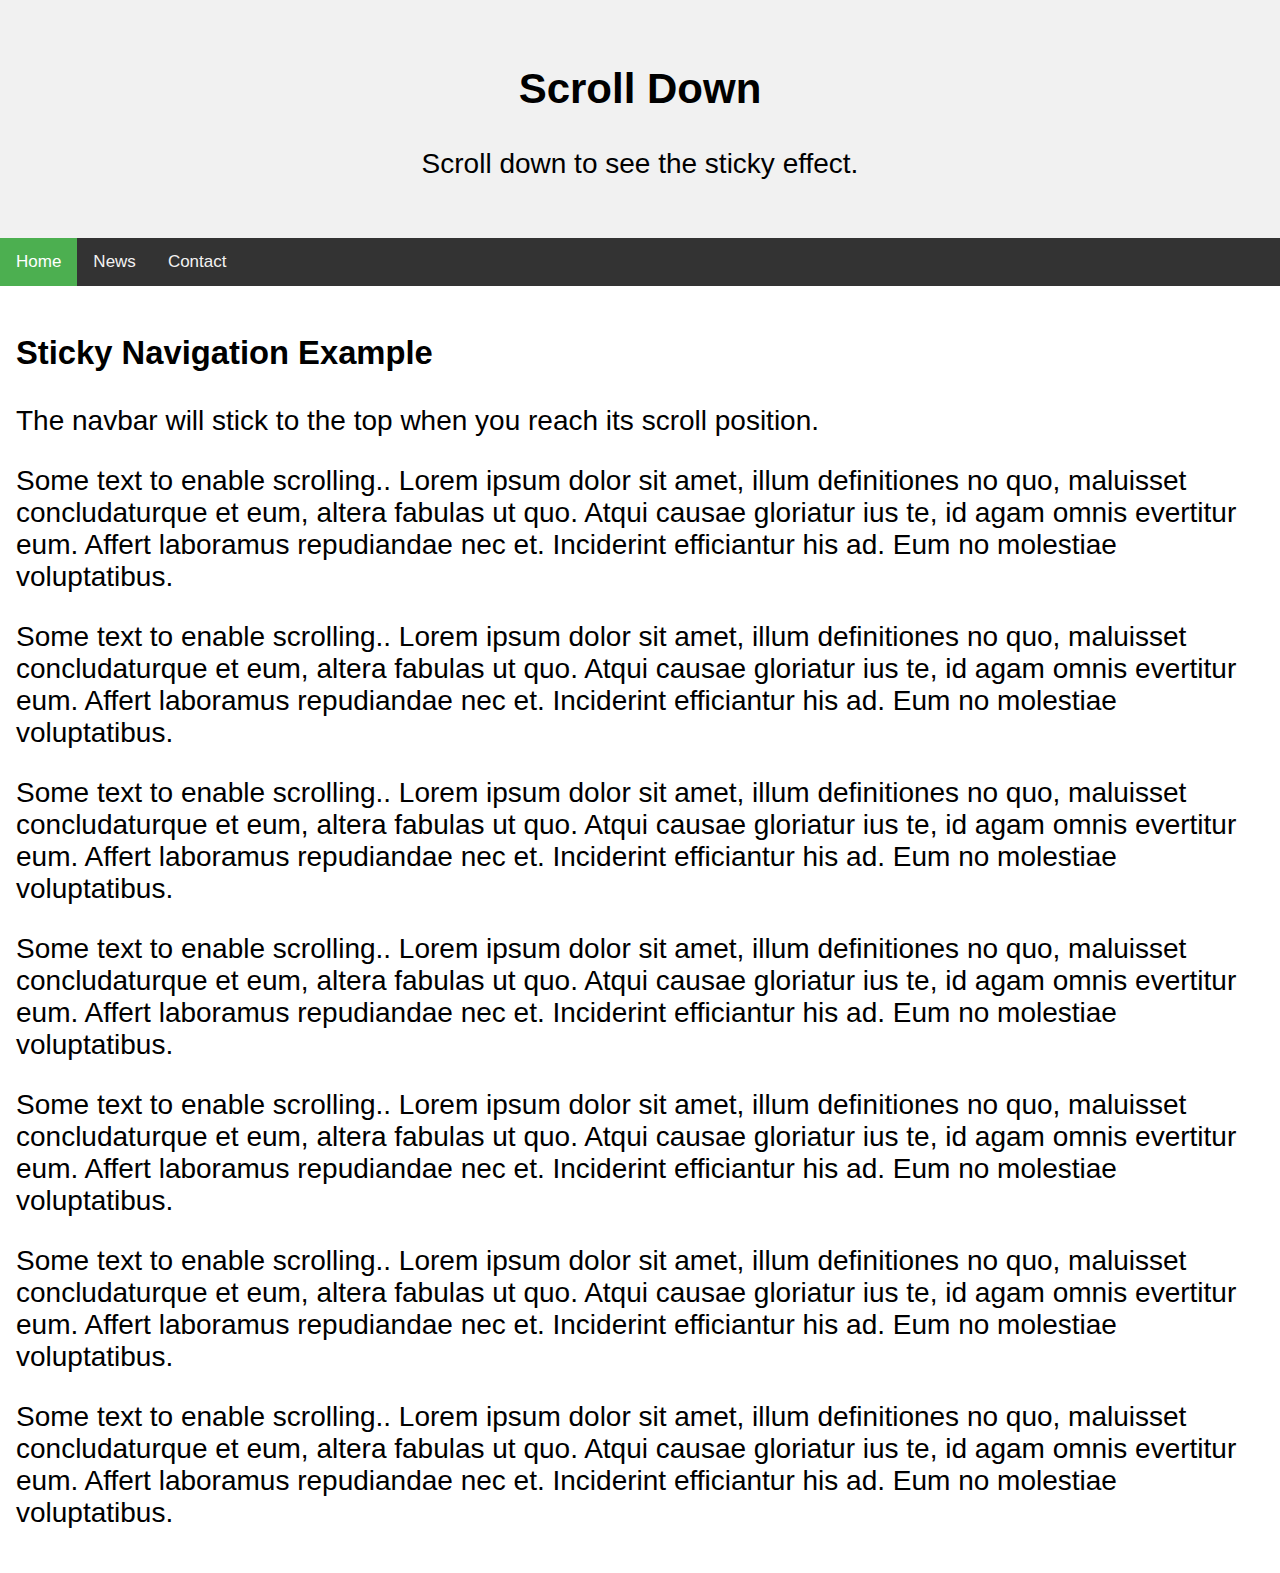
==== index.html @ dc8772e3 "say  hello" ====
<!doctype html>
<html lang="en">
<head>
    <meta charset="UTF-8">
    <meta name="viewport"
          content="width=device-width, user-scalable=no, initial-scale=1.0, maximum-scale=1.0, minimum-scale=1.0">
    <meta http-equiv="X-UA-Compatible" content="ie=edge">
    <link rel="stylesheet" href="Stylesheet.css">
    <title>Document</title>
</head>
<body>
    <div class="header">
        <h2>Scroll Down</h2>
        <p>Scroll down to see the sticky effect.</p>
    </div>

    <div id="navbar">
        <a class="active" href="javascript:void(0)">Home</a>
        <a href="javascript:void(0)">News</a>
        <a href="javascript:void(0)">Contact</a>
    </div>

    <div class="content">
        <h3>Sticky Navigation Example</h3>
        <p>The navbar will stick to the top when you reach its scroll position.</p>
        <p>Some text to enable scrolling.. Lorem ipsum dolor sit amet, illum definitiones no quo, maluisset concludaturque et eum, altera fabulas ut quo. Atqui causae gloriatur ius te, id agam omnis evertitur eum. Affert laboramus repudiandae nec et. Inciderint efficiantur his ad. Eum no molestiae voluptatibus.</p>
        <p>Some text to enable scrolling.. Lorem ipsum dolor sit amet, illum definitiones no quo, maluisset concludaturque et eum, altera fabulas ut quo. Atqui causae gloriatur ius te, id agam omnis evertitur eum. Affert laboramus repudiandae nec et. Inciderint efficiantur his ad. Eum no molestiae voluptatibus.</p>
        <p>Some text to enable scrolling.. Lorem ipsum dolor sit amet, illum definitiones no quo, maluisset concludaturque et eum, altera fabulas ut quo. Atqui causae gloriatur ius te, id agam omnis evertitur eum. Affert laboramus repudiandae nec et. Inciderint efficiantur his ad. Eum no molestiae voluptatibus.</p>
        <p>Some text to enable scrolling.. Lorem ipsum dolor sit amet, illum definitiones no quo, maluisset concludaturque et eum, altera fabulas ut quo. Atqui causae gloriatur ius te, id agam omnis evertitur eum. Affert laboramus repudiandae nec et. Inciderint efficiantur his ad. Eum no molestiae voluptatibus.</p>
        <p>Some text to enable scrolling.. Lorem ipsum dolor sit amet, illum definitiones no quo, maluisset concludaturque et eum, altera fabulas ut quo. Atqui causae gloriatur ius te, id agam omnis evertitur eum. Affert laboramus repudiandae nec et. Inciderint efficiantur his ad. Eum no molestiae voluptatibus.</p>
        <p>Some text to enable scrolling.. Lorem ipsum dolor sit amet, illum definitiones no quo, maluisset concludaturque et eum, altera fabulas ut quo. Atqui causae gloriatur ius te, id agam omnis evertitur eum. Affert laboramus repudiandae nec et. Inciderint efficiantur his ad. Eum no molestiae voluptatibus.</p>
        <p>Some text to enable scrolling.. Lorem ipsum dolor sit amet, illum definitiones no quo, maluisset concludaturque et eum, altera fabulas ut quo. Atqui causae gloriatur ius te, id agam omnis evertitur eum. Affert laboramus repudiandae nec et. Inciderint efficiantur his ad. Eum no molestiae voluptatibus.</p>
    </div>

    <script src="script.js"></script>
</body>
</html>
---- Stylesheet.css ----
body {
    margin: 0;
    font-size: 28px;
    font-family: Arial, Helvetica, sans-serif;
}

.header {
    background-color: #f1f1f1;
    padding: 30px;
    text-align: center;
}

#navbar {
    overflow: hidden;
    background-color: #333;
}

#navbar a {
    float: left;
    display: block;
    color: #f2f2f2;
    text-align: center;
    padding: 14px 16px;
    text-decoration: none;
    font-size: 17px;
}

#navbar a:hover {
    background-color: #ddd;
    color: black;
}

#navbar a.active {
    background-color: #4CAF50;
    color: white;
}

.content {
    padding: 16px;
}

.sticky {
    position: fixed;
    top: 0;
    width: 100%;
}

.sticky + .content {
    padding-top: 60px;
}
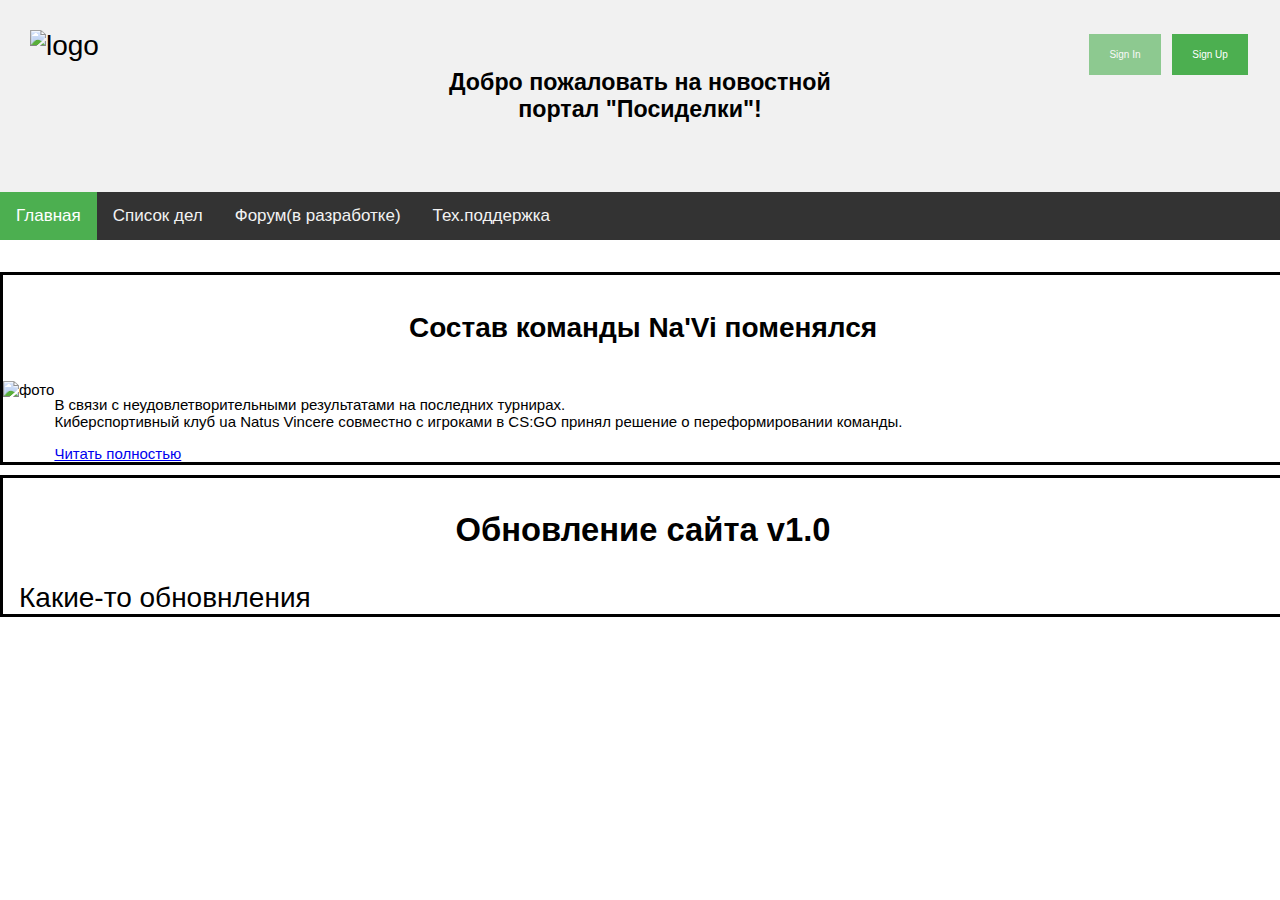
==== commit cd9d39db: "full change" ====
--- a/index.html
+++ b/index.html
@@ -1,37 +1,64 @@
-<!doctype html>
-<html lang="en">
+<!DOCTYPE html>
+<html>
 <head>
-    <meta charset="UTF-8">
-    <meta name="viewport"
-          content="width=device-width, user-scalable=no, initial-scale=1.0, maximum-scale=1.0, minimum-scale=1.0">
-    <meta http-equiv="X-UA-Compatible" content="ie=edge">
-    <link rel="stylesheet" href="Stylesheet.css">
-    <title>Document</title>
+	<meta charset="UTF-8">
+	<meta name="viewport"
+		  content="width=device-width, user-scalable=no, initial-scale=1.0, maximum-scale=1.0, minimum-scale=1.0">
+	<meta http-equiv="X-UA-Compatible" content="ie=edge">
+	<link rel="stylesheet" href="stylesheet.css">
+	<title>Главная</title>
 </head>
 <body>
-    <div class="header">
-        <h2>Scroll Down</h2>
-        <p>Scroll down to see the sticky effect.</p>
-    </div>
 
-    <div id="navbar">
-        <a class="active" href="javascript:void(0)">Home</a>
-        <a href="javascript:void(0)">News</a>
-        <a href="javascript:void(0)">Contact</a>
-    </div>
+	<div class="header">
+		<div id="logo" class="headerBlocks">
+			<img width="100px" height="100px" src="Images/logo.jpg" alt="logo">
+		</div>
 
-    <div class="content">
-        <h3>Sticky Navigation Example</h3>
-        <p>The navbar will stick to the top when you reach its scroll position.</p>
-        <p>Some text to enable scrolling.. Lorem ipsum dolor sit amet, illum definitiones no quo, maluisset concludaturque et eum, altera fabulas ut quo. Atqui causae gloriatur ius te, id agam omnis evertitur eum. Affert laboramus repudiandae nec et. Inciderint efficiantur his ad. Eum no molestiae voluptatibus.</p>
-        <p>Some text to enable scrolling.. Lorem ipsum dolor sit amet, illum definitiones no quo, maluisset concludaturque et eum, altera fabulas ut quo. Atqui causae gloriatur ius te, id agam omnis evertitur eum. Affert laboramus repudiandae nec et. Inciderint efficiantur his ad. Eum no molestiae voluptatibus.</p>
-        <p>Some text to enable scrolling.. Lorem ipsum dolor sit amet, illum definitiones no quo, maluisset concludaturque et eum, altera fabulas ut quo. Atqui causae gloriatur ius te, id agam omnis evertitur eum. Affert laboramus repudiandae nec et. Inciderint efficiantur his ad. Eum no molestiae voluptatibus.</p>
-        <p>Some text to enable scrolling.. Lorem ipsum dolor sit amet, illum definitiones no quo, maluisset concludaturque et eum, altera fabulas ut quo. Atqui causae gloriatur ius te, id agam omnis evertitur eum. Affert laboramus repudiandae nec et. Inciderint efficiantur his ad. Eum no molestiae voluptatibus.</p>
-        <p>Some text to enable scrolling.. Lorem ipsum dolor sit amet, illum definitiones no quo, maluisset concludaturque et eum, altera fabulas ut quo. Atqui causae gloriatur ius te, id agam omnis evertitur eum. Affert laboramus repudiandae nec et. Inciderint efficiantur his ad. Eum no molestiae voluptatibus.</p>
-        <p>Some text to enable scrolling.. Lorem ipsum dolor sit amet, illum definitiones no quo, maluisset concludaturque et eum, altera fabulas ut quo. Atqui causae gloriatur ius te, id agam omnis evertitur eum. Affert laboramus repudiandae nec et. Inciderint efficiantur his ad. Eum no molestiae voluptatibus.</p>
-        <p>Some text to enable scrolling.. Lorem ipsum dolor sit amet, illum definitiones no quo, maluisset concludaturque et eum, altera fabulas ut quo. Atqui causae gloriatur ius te, id agam omnis evertitur eum. Affert laboramus repudiandae nec et. Inciderint efficiantur his ad. Eum no molestiae voluptatibus.</p>
-    </div>
+		<div id=main class="headerBlocks">
+			<h5>Добро пожаловать на новостной портал "Посиделки"!</h5>
+		</div>
 
-    <script src="script.js"></script>
+	 	<div id="forms" class="headerBlocks">
+	 		<button class="login">Sign In</button>
+	 		<button class="registration">Sign Up</button>
+	 	</div>
+	</div>
+	
+	<div id="navbar">
+
+		<a class="active" href="index.html">Главная</a>
+		<a href="toDo.html">Список дел</a>
+	  	<a href="javascript:void(0)">Форум(в разработке)</a>
+	  	<a href="techSup.html">Тех.поддержка</a>
+
+	</div>
+
+	<div class="content">
+		<div class="article">
+
+			<h4 align="center">Состав команды Na'Vi поменялся</h4>
+
+			<div class="artData">
+				<img src="https://pic.sport.ua/images/news/0/10/62/orig_412428.jpg" width="200px" height="200px" alt="фото">
+			</div>
+
+			<div class="artData">
+				<p>В связи с неудовлетворительными результатами на последних турнирах.<br>
+					Киберспортивный клуб ua Natus Vincere совместно с игроками в CS:GO принял решение о переформировании команды.</p>
+				<p id="time"></p>
+				<a href="#" >Читать полностью</a>
+			</div>
+		</div>
+
+		<div class="article">
+
+			<h3 align="center">Обновление сайта v1.0</h3>
+			<div class="content">Какие-то обновнления</div>
+		</div>
+
+	</div>
+
+	<script src="script.js"></script>
 </body>
 </html>
--- a/stylesheet.css
+++ b/stylesheet.css
@@ -0,0 +1,264 @@
+
+/* default: */
+body {
+  margin: 0;
+  font-size: 28px;
+  font-family: Arial, Helvetica, sans-serif;
+}
+
+.header {
+  background-color: #f1f1f1;
+  padding: 30px;
+}
+
+.header:after {
+  content: "";
+  display: table;
+  clear: both;
+}
+
+.headerBlocks {
+  float: left;
+  width: 33.33%;
+}
+
+#forms {
+  text-align: right;
+}
+
+#main {
+  text-align: center;
+}
+
+.login {
+  background-color: #4CAF50;
+  border: none;
+  color: white;
+  padding: 15px 20px;
+  text-align: center;
+  font-size: 10px;
+  margin: 4px 2px;
+  opacity: 0.6;
+  transition: 0.3s;
+}
+
+.login:hover {opacity: 1}
+
+.registration {
+  background-color: #4CAF50;
+  border: none;
+  color: white;
+  padding: 15px 20px;
+  text-align: center;
+  font-size: 10px;
+  margin: 4px 2px;
+  opacity: 1;
+  transition: 0.3s;
+}
+
+.registration:hover {opacity: 0.6}
+
+#navbar {
+  overflow: hidden;
+  background-color: #333;
+}
+
+#navbar a {
+  float: left;
+  display: block;
+  color: #f2f2f2;
+  text-align: center;
+  padding: 14px 16px;
+  text-decoration: none;
+  font-size: 17px;
+}
+
+#navbar a:hover {
+  background-color: #ddd;
+  color: black;
+}
+
+#navbar a.active {
+  background-color: #4CAF50;
+  color: white;
+}
+
+.content {
+  padding: 16px;
+  display: inline;
+}
+
+.sticky {
+  position: fixed;
+  top: 0;
+  width: 100%;
+}
+
+.sticky + .content {
+  padding-top: 60px;
+}
+
+.article {
+  width: 100%;
+  border: solid;
+  margin-bottom: 10px;
+}
+
+.artData {
+  float: left;
+  font-size: 15px;
+}
+
+.article:after {
+  content: "";
+  display: table;
+  clear: both;
+}
+
+.content a {
+
+}
+
+/* Тех. поддержка */
+
+input[type=text], select, textarea {
+  width: 100%; 
+  padding: 12px;  
+  border: 1px solid #ccc; 
+  border-radius: 4px;
+  box-sizing: border-box;margin-top: 6px;
+  margin-bottom: 16px; 
+  resize: vertical ;
+}
+
+input[type=submit] {
+  background-color: #4CAF50;
+  color: white;
+  padding: 12px 20px;
+  border: none;
+  border-radius: 4px;
+  cursor: pointer;
+}
+
+
+input[type=submit]:hover {
+  background-color: #45a049;
+}
+
+
+.container {
+  border-radius: 5px;
+  background-color: #f2f2f2;
+  padding: 20px;
+}
+
+
+
+/* Список дел: */
+ul {
+  margin: 0;
+  padding: 0;
+}
+
+
+ul li {
+  cursor: pointer;
+  position: relative;
+  padding: 12px 8px 12px 40px;
+  background: #eee;
+  font-size: 18px;
+  transition: 0.2s;
+
+  
+  -webkit-user-select: none;
+  -moz-user-select: none;
+  -ms-user-select: none;
+  user-select: none;
+}
+
+
+ul li:nth-child(odd) {
+  background: #f9f9f9;
+}
+
+ul li:hover {
+  background: #ddd;
+}
+
+
+ul li.checked {
+  background: #888;
+  color: #fff;
+  text-decoration: line-through;
+}
+
+
+ul li.checked::before {
+  content: '';
+  position: absolute;
+  border-color: #fff;
+  border-style: solid;
+  border-width: 0 2px 2px 0;
+  top: 10px;
+  left: 16px;
+  transform: rotate(45deg);
+  height: 15px;
+  width: 7px;
+}
+
+
+.close {
+  position: absolute;
+  right: 0;
+  top: 0;
+  padding: 12px 16px 12px 16px;
+}
+
+.close:hover {
+  background-color: #f44336;
+  color: white;
+}
+
+
+.headerList {
+  background-color: #4CAF50;
+  padding: 30px 40px;
+  color: white;
+  text-align: center;
+}
+
+
+.headerList:after {
+  content: "";
+  display: table;
+  clear: both;
+}
+
+
+input {
+  margin: 0;
+  border: none;
+  border-radius: 0;
+  width: 75%;
+  padding: 10px;
+  float: left;
+  font-size: 16px;
+}
+
+
+.addBtn {
+  padding: 10px;
+  width: 25%;
+  background: #d9d9d9;
+  color: #555;
+  float: left;
+  text-align: center;
+  font-size: 16px;
+  cursor: pointer;
+  transition: 0.3s;
+  border-radius: 0;
+}
+
+.addBtn:hover {
+  background-color: #bbb;
+}